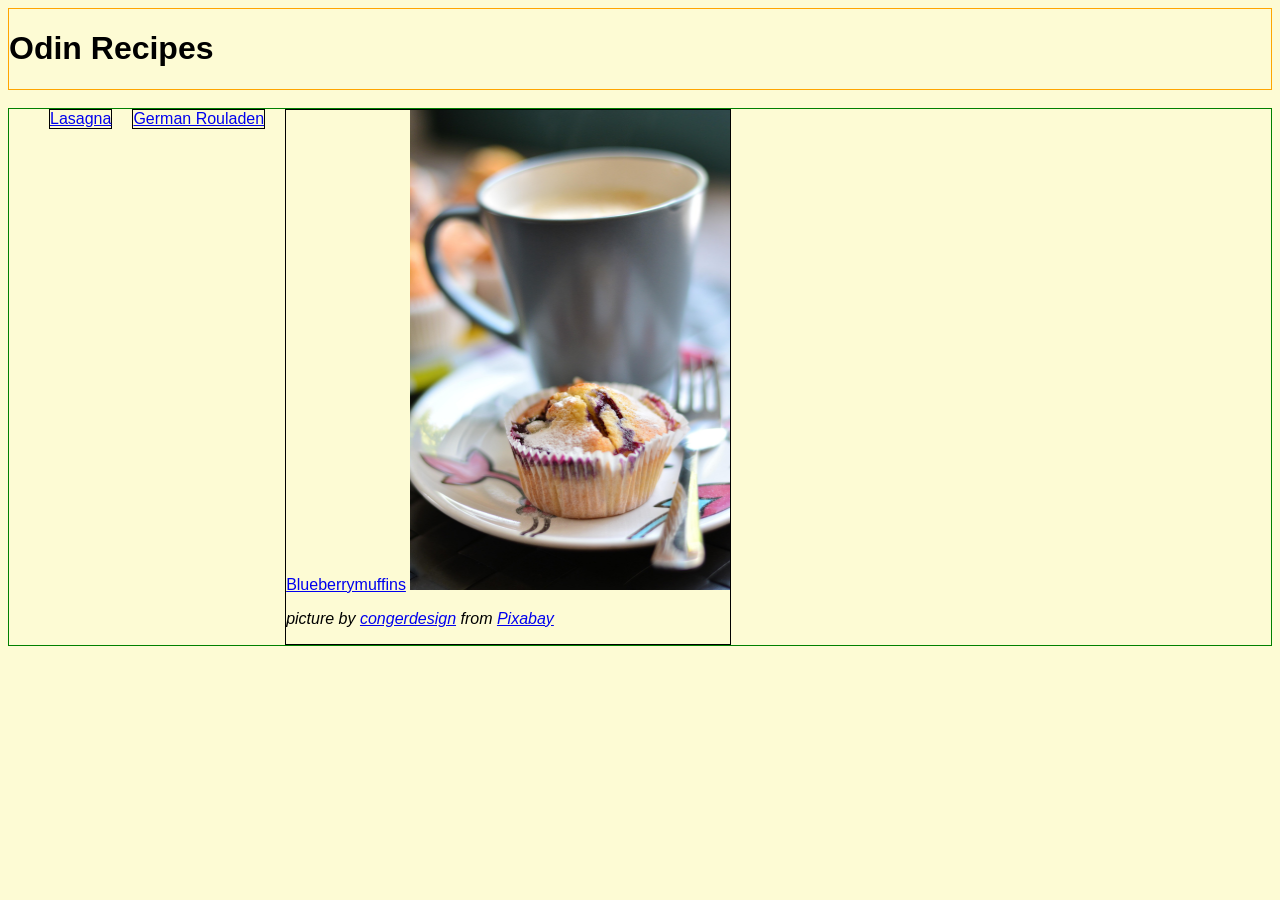
==== index.html @ 655f6a76 "style: add blueberry-picture to index" ====
<!DOCTYPE html>
<html lang="en">
<head>
    <meta charset="UTF-8">
    <meta name="viewport" content="width=device-width, initial-scale=1.0">
    <title>Odin Recipes</title>
    <link rel="stylesheet" href="style.index.css">
</head>
<body>
    <div class="header"> <h1>Odin Recipes</h1> </div>
     <br>
     <ul>
     <li><div class="lasagna" ><a href="recipes/lasagna.html">Lasagna</a></div></li>
     <li><div class="germanrouladen" ><a href="recipes/germanrouladen.html">German Rouladen</a></div></li>
     <li><div class="blueberrymuffins" ><a href="recipes/blueberrymuffins.html">Blueberrymuffins</a> <img src="../images/blueberrrymuffins.jpg" alt="blueberrrymuffin picture by congerdesign from Pixabay" title="picture by congerdesign from pixabay" height="480" width="320" >
<p> <em> picture by <a href="https://pixabay.com/de/users/congerdesign-509903/?utm_source=link-attribution&utm_medium=referral&utm_campaign=image&utm_content=3371303">congerdesign</a> from <a href="https://pixabay.com/de//?utm_source=link-attribution&utm_medium=referral&utm_campaign=image&utm_content=3371303">Pixabay</a></em> </p> </div></li>
     
     </ul>
</body>
</html>
---- style.index.css ----
* {
    background-color: #FDFBD4;
    font-family: verdana, tahoma, arial;
    box-sizing: border-box;
}

.header {
    border: 1px solid orange;

}

ul {
  display: flex;
  list-style-type: none; /* Entfernt Bullets */
  padding: o;
  margin: 0;
  gap: 20px; /* Abstand zwischen den Elementen */
  border: 1px solid green
;}

.lasagna {
    border: 1px solid black;
}

.germanrouladen {
    border: 1px solid black
}

.blueberrymuffins {
    border: 1px solid black
}
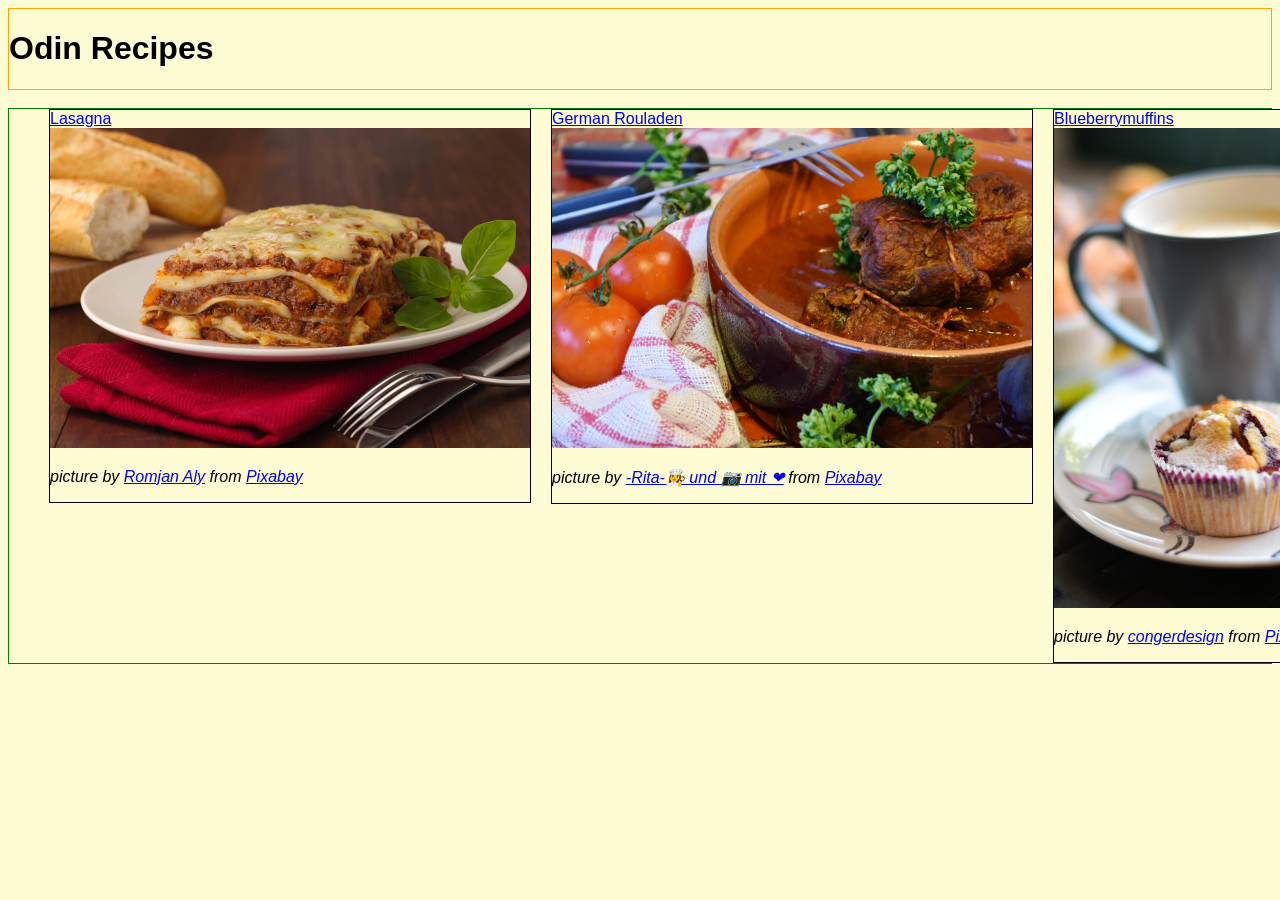
==== commit a9e9266a: "style: add recipe pictures to index" ====
--- a/index.html
+++ b/index.html
@@ -10,8 +10,10 @@
     <div class="header"> <h1>Odin Recipes</h1> </div>
      <br>
      <ul>
-     <li><div class="lasagna" ><a href="recipes/lasagna.html">Lasagna</a></div></li>
-     <li><div class="germanrouladen" ><a href="recipes/germanrouladen.html">German Rouladen</a></div></li>
+     <li><div class="lasagna" ><a href="recipes/lasagna.html">Lasagna</a> <img src="../images/lasagna.jpg" alt="lasagna picture by Romjan Aly from Pixabay" title="picture by Romjan Aly from pixabay" height="320" width="480" >
+<p> <em>picture by <a href="https://pixabay.com/de/users/romjanaly-19799828/?utm_source=link-attribution&utm_medium=referral&utm_campaign=image&utm_content=5987888">Romjan Aly</a> from <a href="https://pixabay.com/de//?utm_source=link-attribution&utm_medium=referral&utm_campaign=image&utm_content=5987888">Pixabay</a> </em> </p> </div></li>
+     <li><div class="germanrouladen" ><a href="recipes/germanrouladen.html">German Rouladen</a> <img src="../images/germanrouladen.jpg" alt="germanrouladen picture by Rita from Pixabay" title="picture by Rita from pixabay" height="320" width="480" >
+<p> <em> picture by <a href="https://pixabay.com/de/users/ritae-19628/?utm_source=link-attribution&utm_medium=referral&utm_campaign=image&utm_content=3061243">-Rita-👩‍🍳 und 📷 mit ❤</a> from <a href="https://pixabay.com/de//?utm_source=link-attribution&utm_medium=referral&utm_campaign=image&utm_content=3061243">Pixabay</a></em> </p> </div></li>
      <li><div class="blueberrymuffins" ><a href="recipes/blueberrymuffins.html">Blueberrymuffins</a> <img src="../images/blueberrrymuffins.jpg" alt="blueberrrymuffin picture by congerdesign from Pixabay" title="picture by congerdesign from pixabay" height="480" width="320" >
 <p> <em> picture by <a href="https://pixabay.com/de/users/congerdesign-509903/?utm_source=link-attribution&utm_medium=referral&utm_campaign=image&utm_content=3371303">congerdesign</a> from <a href="https://pixabay.com/de//?utm_source=link-attribution&utm_medium=referral&utm_campaign=image&utm_content=3371303">Pixabay</a></em> </p> </div></li>
      
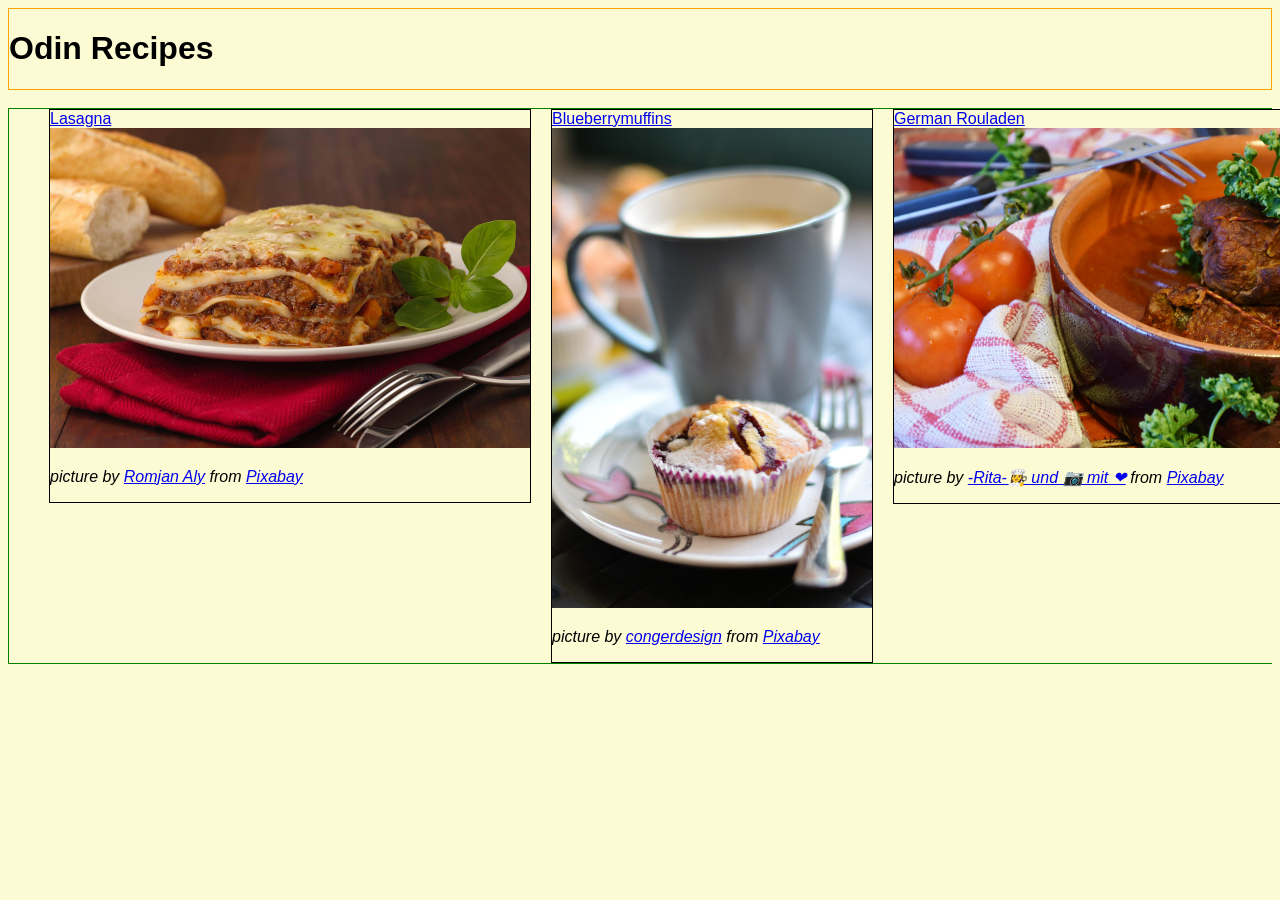
==== commit eab07fc9: "refactor: change order of list" ====
--- a/index.html
+++ b/index.html
@@ -12,10 +12,11 @@
      <ul>
      <li><div class="lasagna" ><a href="recipes/lasagna.html">Lasagna</a> <img src="../images/lasagna.jpg" alt="lasagna picture by Romjan Aly from Pixabay" title="picture by Romjan Aly from pixabay" height="320" width="480" >
 <p> <em>picture by <a href="https://pixabay.com/de/users/romjanaly-19799828/?utm_source=link-attribution&utm_medium=referral&utm_campaign=image&utm_content=5987888">Romjan Aly</a> from <a href="https://pixabay.com/de//?utm_source=link-attribution&utm_medium=referral&utm_campaign=image&utm_content=5987888">Pixabay</a> </em> </p> </div></li>
+<li><div class="blueberrymuffins" ><a href="recipes/blueberrymuffins.html">Blueberrymuffins</a> <img src="../images/blueberrrymuffins.jpg" alt="blueberrrymuffin picture by congerdesign from Pixabay" title="picture by congerdesign from pixabay" height="480" width="320" >
+<p> <em> picture by <a href="https://pixabay.com/de/users/congerdesign-509903/?utm_source=link-attribution&utm_medium=referral&utm_campaign=image&utm_content=3371303">congerdesign</a> from <a href="https://pixabay.com/de//?utm_source=link-attribution&utm_medium=referral&utm_campaign=image&utm_content=3371303">Pixabay</a></em> </p> </div></li>
      <li><div class="germanrouladen" ><a href="recipes/germanrouladen.html">German Rouladen</a> <img src="../images/germanrouladen.jpg" alt="germanrouladen picture by Rita from Pixabay" title="picture by Rita from pixabay" height="320" width="480" >
 <p> <em> picture by <a href="https://pixabay.com/de/users/ritae-19628/?utm_source=link-attribution&utm_medium=referral&utm_campaign=image&utm_content=3061243">-Rita-👩‍🍳 und 📷 mit ❤</a> from <a href="https://pixabay.com/de//?utm_source=link-attribution&utm_medium=referral&utm_campaign=image&utm_content=3061243">Pixabay</a></em> </p> </div></li>
-     <li><div class="blueberrymuffins" ><a href="recipes/blueberrymuffins.html">Blueberrymuffins</a> <img src="../images/blueberrrymuffins.jpg" alt="blueberrrymuffin picture by congerdesign from Pixabay" title="picture by congerdesign from pixabay" height="480" width="320" >
-<p> <em> picture by <a href="https://pixabay.com/de/users/congerdesign-509903/?utm_source=link-attribution&utm_medium=referral&utm_campaign=image&utm_content=3371303">congerdesign</a> from <a href="https://pixabay.com/de//?utm_source=link-attribution&utm_medium=referral&utm_campaign=image&utm_content=3371303">Pixabay</a></em> </p> </div></li>
+    
      
      </ul>
 </body>
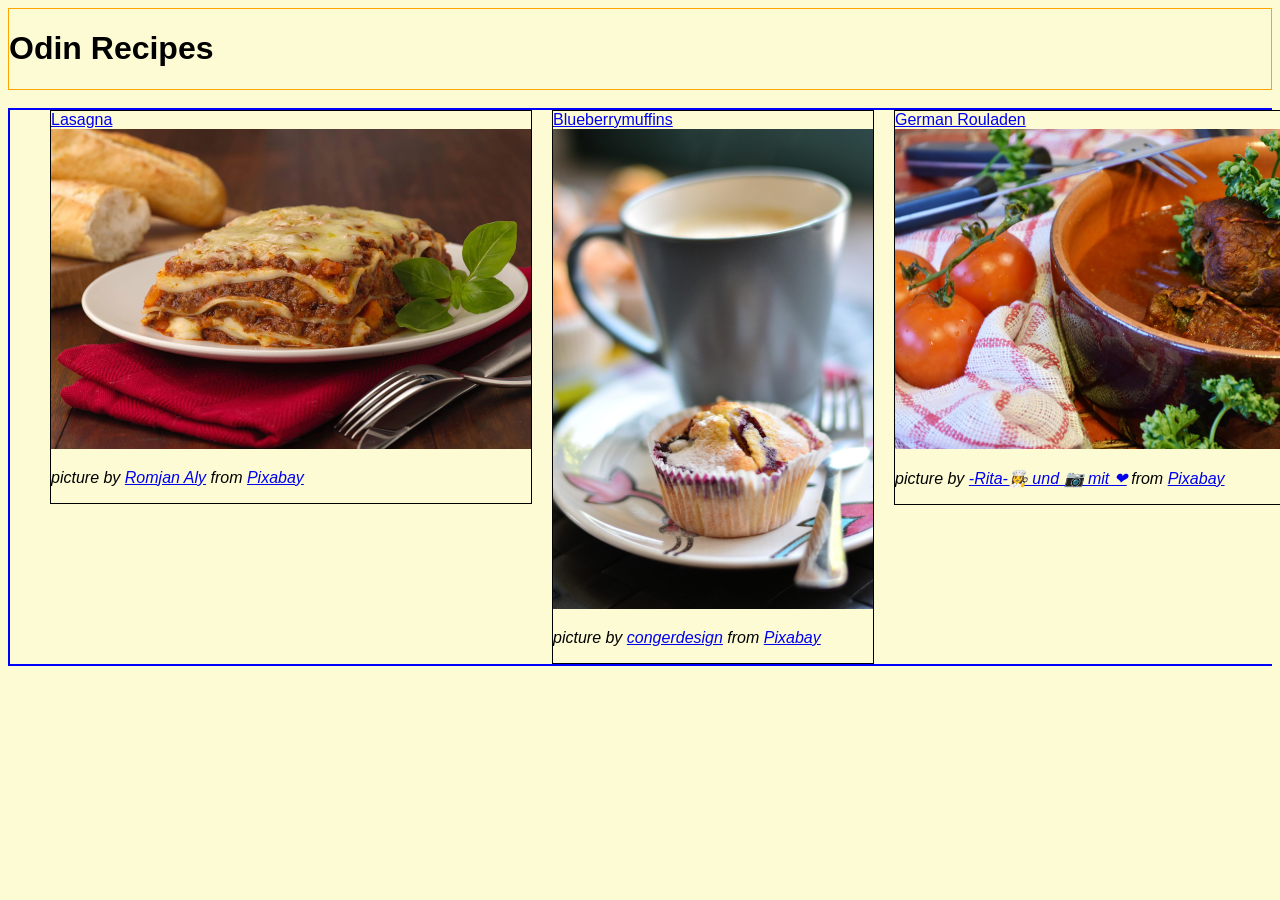
==== commit 7dc4f2ae: "feat: add class to list" ====
--- a/index.html
+++ b/index.html
@@ -9,7 +9,7 @@
 <body>
     <div class="header"> <h1>Odin Recipes</h1> </div>
      <br>
-     <ul>
+     <ul class="list" >
      <li><div class="lasagna" ><a href="recipes/lasagna.html">Lasagna</a> <img src="../images/lasagna.jpg" alt="lasagna picture by Romjan Aly from Pixabay" title="picture by Romjan Aly from pixabay" height="320" width="480" >
 <p> <em>picture by <a href="https://pixabay.com/de/users/romjanaly-19799828/?utm_source=link-attribution&utm_medium=referral&utm_campaign=image&utm_content=5987888">Romjan Aly</a> from <a href="https://pixabay.com/de//?utm_source=link-attribution&utm_medium=referral&utm_campaign=image&utm_content=5987888">Pixabay</a> </em> </p> </div></li>
 <li><div class="blueberrymuffins" ><a href="recipes/blueberrymuffins.html">Blueberrymuffins</a> <img src="../images/blueberrrymuffins.jpg" alt="blueberrrymuffin picture by congerdesign from Pixabay" title="picture by congerdesign from pixabay" height="480" width="320" >
--- a/style.index.css
+++ b/style.index.css
@@ -28,4 +28,8 @@
 
 .blueberrymuffins {
     border: 1px solid black
+}
+
+.list {
+    border: 2px solid blue
 }
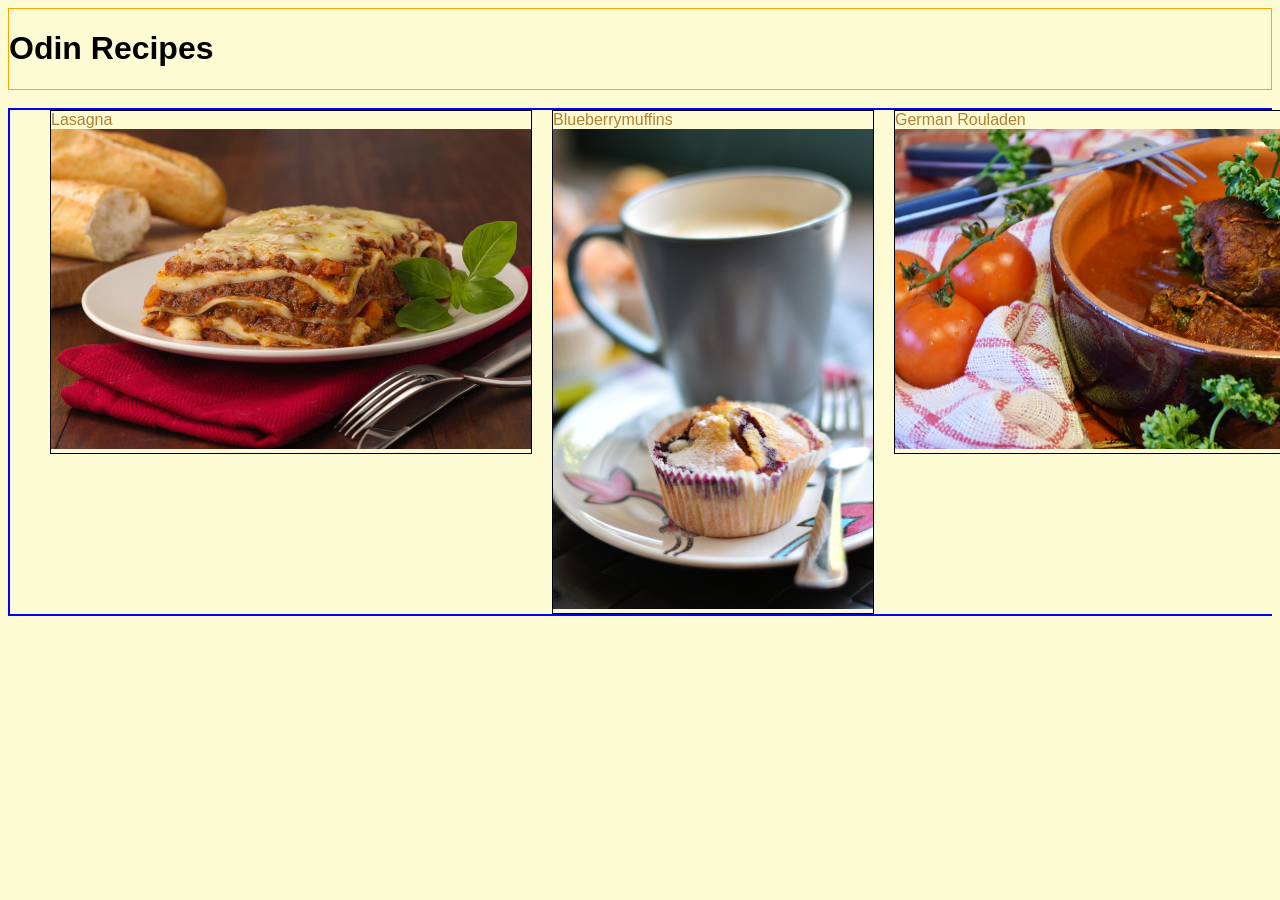
==== commit da6630f6: "refactor: delete description of pictures" ====
--- a/index.html
+++ b/index.html
@@ -11,11 +11,11 @@
      <br>
      <ul class="list" >
      <li><div class="lasagna" ><a href="recipes/lasagna.html">Lasagna</a> <img src="../images/lasagna.jpg" alt="lasagna picture by Romjan Aly from Pixabay" title="picture by Romjan Aly from pixabay" height="320" width="480" >
-<p> <em>picture by <a href="https://pixabay.com/de/users/romjanaly-19799828/?utm_source=link-attribution&utm_medium=referral&utm_campaign=image&utm_content=5987888">Romjan Aly</a> from <a href="https://pixabay.com/de//?utm_source=link-attribution&utm_medium=referral&utm_campaign=image&utm_content=5987888">Pixabay</a> </em> </p> </div></li>
+</div></li>
 <li><div class="blueberrymuffins" ><a href="recipes/blueberrymuffins.html">Blueberrymuffins</a> <img src="../images/blueberrrymuffins.jpg" alt="blueberrrymuffin picture by congerdesign from Pixabay" title="picture by congerdesign from pixabay" height="480" width="320" >
-<p> <em> picture by <a href="https://pixabay.com/de/users/congerdesign-509903/?utm_source=link-attribution&utm_medium=referral&utm_campaign=image&utm_content=3371303">congerdesign</a> from <a href="https://pixabay.com/de//?utm_source=link-attribution&utm_medium=referral&utm_campaign=image&utm_content=3371303">Pixabay</a></em> </p> </div></li>
+</div></li>
      <li><div class="germanrouladen" ><a href="recipes/germanrouladen.html">German Rouladen</a> <img src="../images/germanrouladen.jpg" alt="germanrouladen picture by Rita from Pixabay" title="picture by Rita from pixabay" height="320" width="480" >
-<p> <em> picture by <a href="https://pixabay.com/de/users/ritae-19628/?utm_source=link-attribution&utm_medium=referral&utm_campaign=image&utm_content=3061243">-Rita-👩‍🍳 und 📷 mit ❤</a> from <a href="https://pixabay.com/de//?utm_source=link-attribution&utm_medium=referral&utm_campaign=image&utm_content=3061243">Pixabay</a></em> </p> </div></li>
+ </div></li>
     
      
      </ul>
--- a/style.index.css
+++ b/style.index.css
@@ -32,4 +32,13 @@
 
 .list {
     border: 2px solid blue
+}
+
+a {
+    color: #b37e2e; /* Ändert alle Links zu ... */
+    text-decoration: none; /* Entfernt den Unterstrich (optional) */
+    a:visited { color: #DB9A39; }
+    
+ 
+
 }
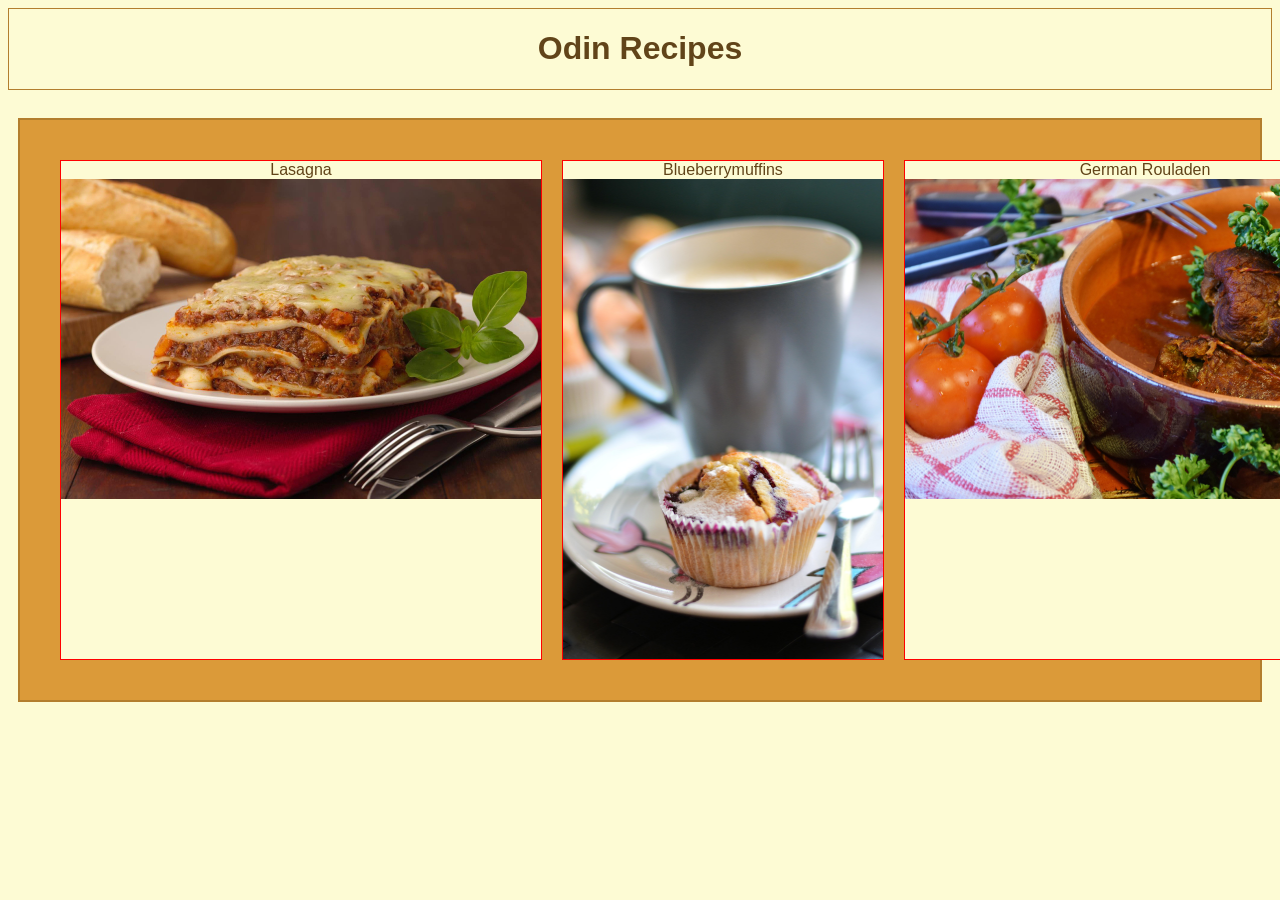
==== commit 9b283f14: "style: add flex, remove unnecessary selectors" ====
--- a/index.html
+++ b/index.html
@@ -10,14 +10,18 @@
     <div class="header"> <h1>Odin Recipes</h1> </div>
      <br>
      <ul class="list" >
-     <li><div class="lasagna" ><a href="recipes/lasagna.html">Lasagna</a> <img src="../images/lasagna.jpg" alt="lasagna picture by Romjan Aly from Pixabay" title="picture by Romjan Aly from pixabay" height="320" width="480" >
-</div></li>
-<li><div class="blueberrymuffins" ><a href="recipes/blueberrymuffins.html">Blueberrymuffins</a> <img src="../images/blueberrrymuffins.jpg" alt="blueberrrymuffin picture by congerdesign from Pixabay" title="picture by congerdesign from pixabay" height="480" width="320" >
-</div></li>
-     <li><div class="germanrouladen" ><a href="recipes/germanrouladen.html">German Rouladen</a> <img src="../images/germanrouladen.jpg" alt="germanrouladen picture by Rita from Pixabay" title="picture by Rita from pixabay" height="320" width="480" >
- </div></li>
-    
-     
+        <li class="listitem">
+            <a href="recipes/lasagna.html">Lasagna</a> 
+            <img src="../images/lasagna.jpg" alt="lasagna picture by Romjan Aly from Pixabay" title="picture by Romjan Aly from pixabay" height="320" width="480" >
+        </li>
+        <li class="listitem">
+            <a href="recipes/blueberrymuffins.html">Blueberrymuffins</a> 
+            <img src="../images/blueberrrymuffins.jpg" alt="blueberrrymuffin picture by congerdesign from Pixabay" title="picture by congerdesign from pixabay" height="480" width="320" >
+        </li>
+        <li class="listitem">
+            <a href="recipes/germanrouladen.html">German Rouladen</a> 
+            <img src="../images/germanrouladen.jpg" alt="germanrouladen picture by Rita from Pixabay" title="picture by Rita from pixabay" height="320" width="480" >
+        </li>
      </ul>
 </body>
 </html>
--- a/style.index.css
+++ b/style.index.css
@@ -5,40 +5,32 @@
 }
 
 .header {
-    border: 1px solid orange;
-
-}
-
-ul {
-  display: flex;
-  list-style-type: none; /* Entfernt Bullets */
-  padding: o;
-  margin: 0;
-  gap: 20px; /* Abstand zwischen den Elementen */
-  border: 1px solid green
-;}
-
-.lasagna {
-    border: 1px solid black;
-}
-
-.germanrouladen {
-    border: 1px solid black
-}
-
-.blueberrymuffins {
-    border: 1px solid black
+    border: 1px solid #b37e2e;
+    text-align: center ;
+    color: #614419;
 }
 
 .list {
-    border: 2px solid blue
+    display: flex;
+    list-style-type: none; /* Entfernt Bullets */
+    gap: 20px; /* Abstand zwischen den Elementen */
+    border: 2px solid #b37e2e ;
+    padding: 40px ;
+    margin: 10px ;
+    background-color: #DB9A39
+}
+
+.listitem {
+    display: flex;
+    flex-direction: column;
+    border: 1px solid red;
+    text-align: center ;
 }
 
 a {
-    color: #b37e2e; /* Ändert alle Links zu ... */
+    color: #614419; /* Ändert alle Links zu ... */
     text-decoration: none; /* Entfernt den Unterstrich (optional) */
-    a:visited { color: #DB9A39; }
+    a:visited { color: #ffb343; }
     
  
-
 }
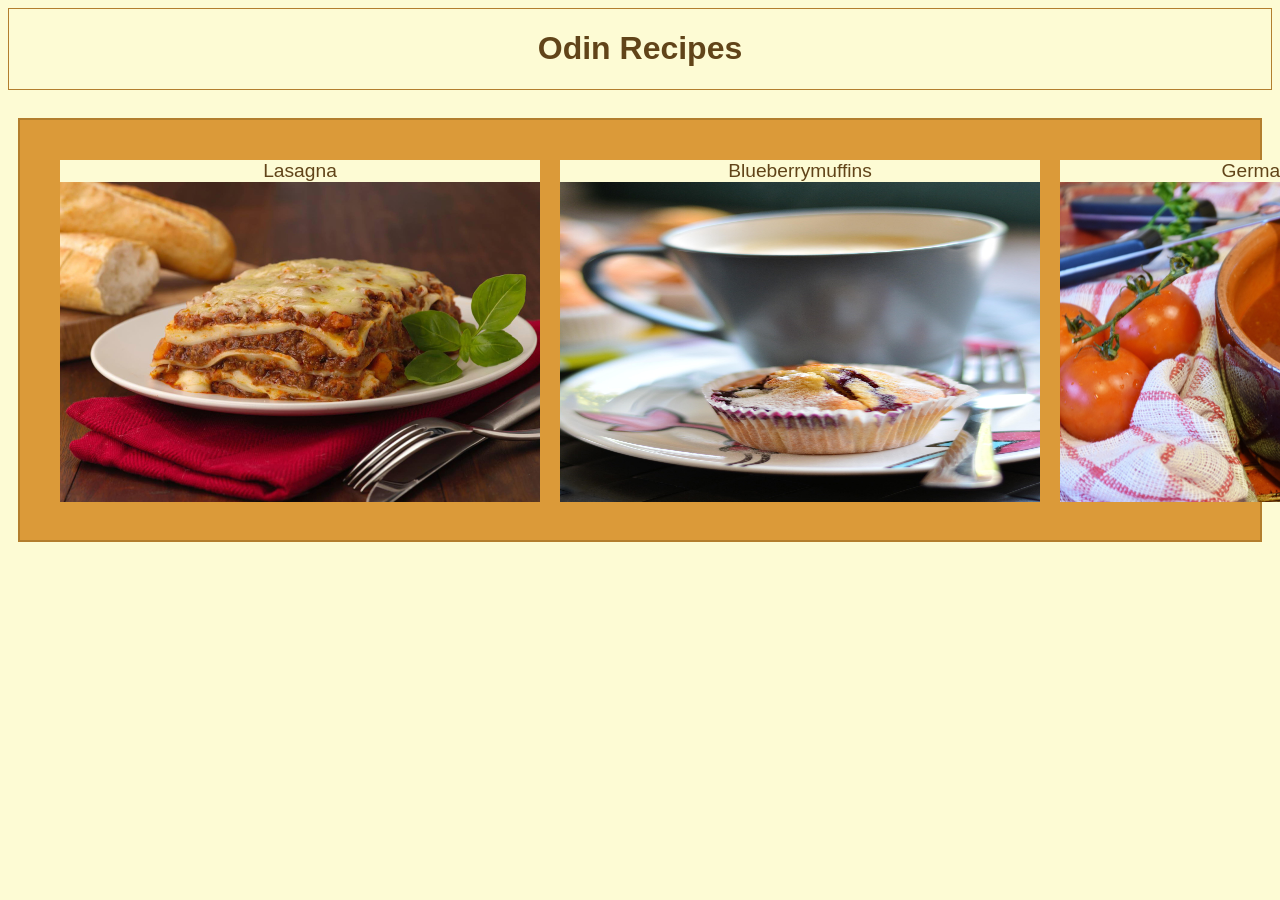
==== commit 83c9f566: "style:change blueberry img size & fontsize of link" ====
--- a/index.html
+++ b/index.html
@@ -12,15 +12,15 @@
      <ul class="list" >
         <li class="listitem">
             <a href="recipes/lasagna.html">Lasagna</a> 
-            <img src="../images/lasagna.jpg" alt="lasagna picture by Romjan Aly from Pixabay" title="picture by Romjan Aly from pixabay" height="320" width="480" >
+            <img src="images/lasagna.jpg" alt="lasagna picture by Romjan Aly from Pixabay" title="picture by Romjan Aly from pixabay" height="320" width="480" >
         </li>
         <li class="listitem">
             <a href="recipes/blueberrymuffins.html">Blueberrymuffins</a> 
-            <img src="../images/blueberrrymuffins.jpg" alt="blueberrrymuffin picture by congerdesign from Pixabay" title="picture by congerdesign from pixabay" height="480" width="320" >
+            <img src="images/blueberrrymuffins.jpg" alt="blueberrrymuffin picture by congerdesign from Pixabay" title="picture by congerdesign from pixabay" height="320" width="480" >
         </li>
         <li class="listitem">
             <a href="recipes/germanrouladen.html">German Rouladen</a> 
-            <img src="../images/germanrouladen.jpg" alt="germanrouladen picture by Rita from Pixabay" title="picture by Rita from pixabay" height="320" width="480" >
+            <img src="images/germanrouladen.jpg" alt="germanrouladen picture by Rita from Pixabay" title="picture by Rita from pixabay" height="320" width="480" >
         </li>
      </ul>
 </body>
--- a/style.index.css
+++ b/style.index.css
@@ -23,14 +23,16 @@
 .listitem {
     display: flex;
     flex-direction: column;
-    border: 1px solid red;
     text-align: center ;
+    height: 340px;
+    /* overflow: hidden; */
 }
 
 a {
     color: #614419; /* Ändert alle Links zu ... */
     text-decoration: none; /* Entfernt den Unterstrich (optional) */
     a:visited { color: #ffb343; }
+    font-size: larger;
     
  
 }
